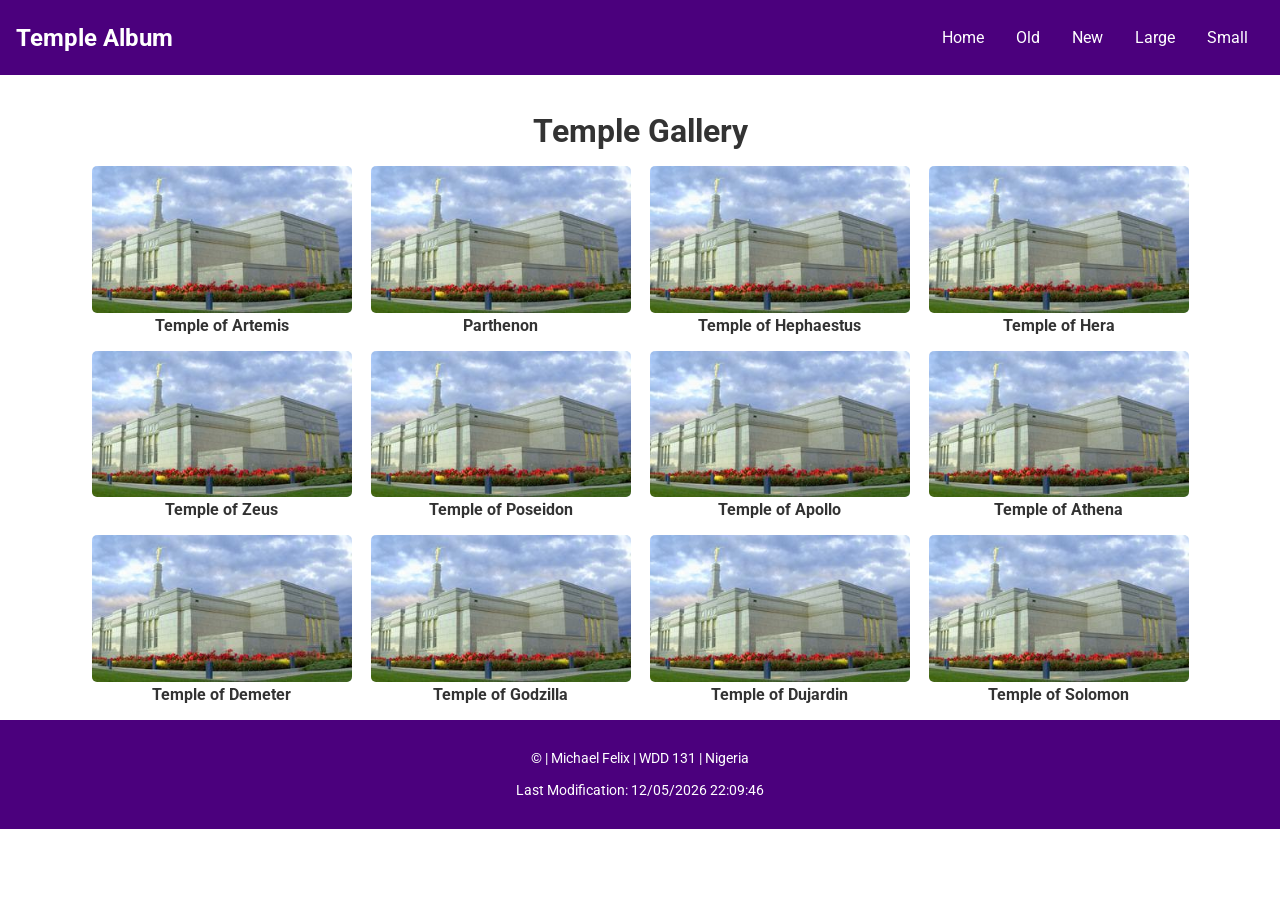
==== index.html @ 3842d343 "Rename temple.html to index.html" ====
<!DOCTYPE html>
<html lang="en">
<head>
  <meta charset="utf-8" />
  <meta name="viewport" content="width=device-width, initial-scale=1.0" />
  <title>WDD 131 – Temples</title>
  <meta name="description" content="Media query learning activity example page." />
  <meta name="author" content="Your Full Name" />
  
  <link rel="preconnect" href="https://fonts.googleapis.com" />
  <link rel="preconnect" href="https://fonts.gstatic.com" crossorigin />
  <link href="https://fonts.googleapis.com/css2?family=Roboto&display=swap" rel="stylesheet" />
  
  <link rel="stylesheet" href="styles/temples.css" />
  <link rel="stylesheet" href="styles/temples-large.css" />
  
  <script src="script/temples.js" defer></script>
</head>
<body>
  <header>
    <h1>Temple Album</h1>
    <button id="menu-button" aria-label="Toggle Menu">☰</button>
    <nav id="primary-nav" class="hide">
      <a href="#">Home</a>
      <a href="#">Old</a>
      <a href="#">New</a>
      <a href="#">Large</a>
      <a href="#">Small</a>
    </nav>
  </header>
  
  <main>
    <h1>Temple Gallery</h1>
    <div class="gallery">
      <figure>
        <img src="images/temple1.jpg" alt="Temple of Artemis" />
        <figcaption>Temple of Artemis</figcaption>
      </figure>
      <figure>
        <img src="images/temple2.jpg" alt="Parthenon" />
        <figcaption>Parthenon</figcaption>
      </figure>
      <figure>
        <img src="images/temple3.jpg" alt="Temple of Hephaestus" />
        <figcaption>Temple of Hephaestus</figcaption>
      </figure>
      <figure>
        <img src="images/temple4.jpg" alt="Temple of Hera" />
        <figcaption>Temple of Hera</figcaption>
      </figure>
      <figure>
        <img src="images/temple5.jpg" alt="Temple of Zeus" />
        <figcaption>Temple of Zeus</figcaption>
      </figure>
      <figure>
        <img src="images/temple6.jpg" alt="Temple of Poseidon" />
        <figcaption>Temple of Poseidon</figcaption>
      </figure>
      <figure>
        <img src="images/temple7.jpg" alt="Temple of Apollo" />
        <figcaption>Temple of Apollo</figcaption>
      </figure>
      <figure>
        <img src="images/temple8.jpg" alt="Temple of Athena" />
        <figcaption>Temple of Athena</figcaption>
      </figure>
      <figure>
        <img src="images/temple9.jpg" alt="Temple of Demeter" />
        <figcaption>Temple of Demeter</figcaption>
      </figure>
      <figure>
        <img src="images/temple10.jpg" alt="Temple of Godzilla" />
        <figcaption>Temple of Godzilla</figcaption>
      </figure>
      <figure>
        <img src="images/temple11.jpg" alt="Temple of Dujardin" />
        <figcaption>Temple of Dujardin</figcaption>
      </figure>
      <figure>
        <img src="images/temple12.jpg" alt="Temple of Solomon" />
        <figcaption>Temple of Solomon</figcaption>
      </figure>
    </div>
  </main>
  
  <footer>
    
    <p>&copy; <span id="currentyear"></span> | Michael Felix | WDD 131 | Nigeria</p>
    <p>Last Modification: <span id="lastModified"></span></p>
  </footer>

  
</body>
</html>
---- styles/temples.css ----
@import url('https://fonts.googleapis.com/css2?family=Roboto&display=swap');

body {
  font-family: 'Roboto', sans-serif;
  margin: 0;
  background-color: #fff;
  color: #333;
}

header {
  background-color: #4b007d;
  color: white;
  padding: 1rem;
  display: flex;
  justify-content: space-between;
  align-items: center;
  flex-wrap: wrap;
}

header h1 {
  margin: 0;
  font-size: 1.5rem;
}

#menu-button {
  display: block;
  font-size: 1.5rem;
  background: none;
  border: none;
  color: white;
  cursor: pointer;
}

nav {
  display: flex;
  flex-direction: column;
  width: 100%;
  margin-top: 1rem;
}

nav a {
  color: white;
  text-decoration: none;
  padding: 0.75rem 1rem;
  transition: background-color 0.3s;
}

nav a:hover {
  background-color: #bc6c25;
  border-radius: 5px;
}

.hide {
  display: none;
}

main {
  max-width: 1100px;
  margin: auto;
  padding: 1rem;
}

main h1 {
  text-align: center;
  margin-bottom: 1rem;
}

.gallery {
  display: grid;
  grid-template-columns: repeat(auto-fit, minmax(250px, 1fr));
  column-gap: 0.5rem; /* Reduce horizontal space */
  row-gap: 1rem;       /* Optional: reduce vertical space too */
  justify-items: center;
  align-items: start;
}

figure {
  margin: 0.25rem;
  text-align: center;
}



img {
  width: 100%;
  max-width: 300px;
  height: auto;
  border-radius: 5px;
  display: block;
}
figcaption {
  margin-top: 0.2rem; /* Reduce space below image */
  font-weight: bold;
}


footer {
  background-color: #4b007d;
  color: white;
  text-align: center;
  padding: 1rem;
  font-size: 0.9rem;
}
---- styles/temples-large.css ----
@media screen and (min-width: 640px) {
  .gallery {
    display: grid;
    grid-template-columns: repeat(auto-fit, minmax(250px, 1fr));
    gap: 1rem; /* Controls both row and column spacing */
    justify-items: center;
    align-items: start;
  }

  nav {
    flex-direction: row;
    justify-content: flex-end;
    width: auto;
    margin-top: 0;
  }

  #menu-button {
    display: none;
  }

  .hide {
    display: flex !important;
  }

  figure {
    margin: 0; /* Tighten spacing further */
  }

  img {
    max-width: 260px;
  }
}
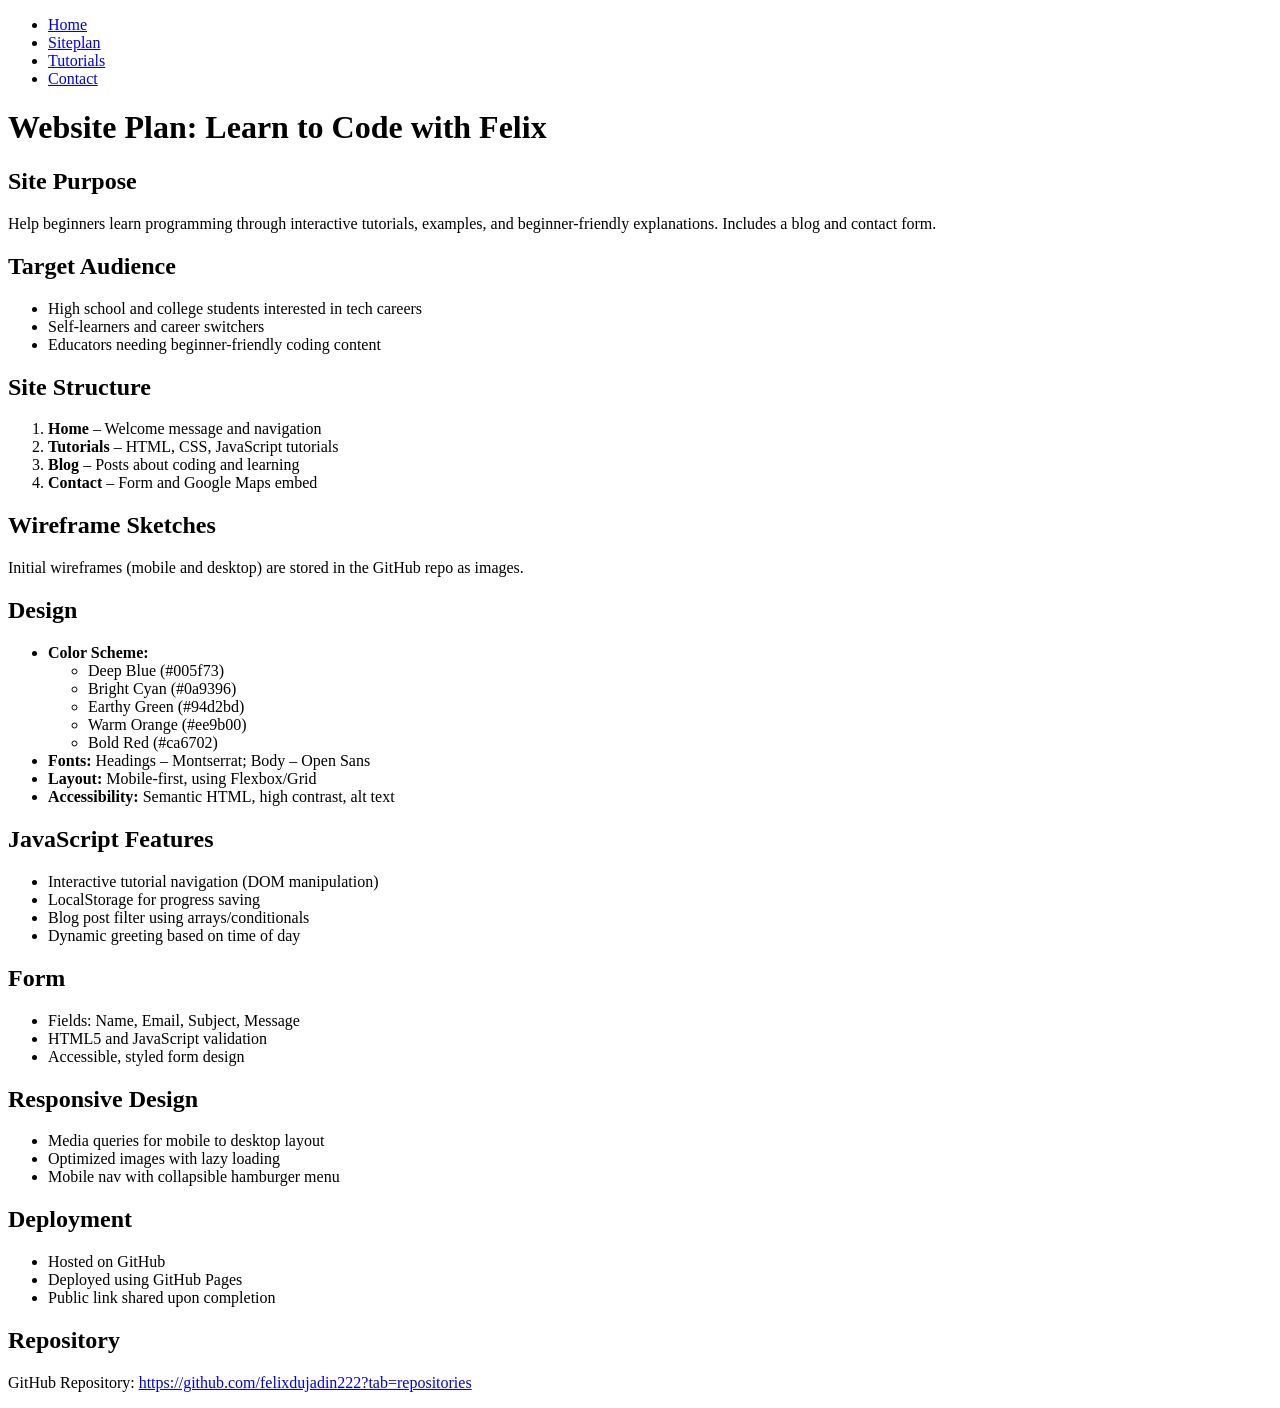
==== commit fd75db02: "Update index.html" ====
--- a/index.html
+++ b/index.html
@@ -1,96 +1,123 @@
 <!DOCTYPE html>
 <html lang="en">
 <head>
-  <meta charset="utf-8" />
-  <meta name="viewport" content="width=device-width, initial-scale=1.0" />
-  <title>WDD 131 – Temples</title>
-  <meta name="description" content="Media query learning activity example page." />
-  <meta name="author" content="Your Full Name" />
-  
-  <link rel="preconnect" href="https://fonts.googleapis.com" />
-  <link rel="preconnect" href="https://fonts.gstatic.com" crossorigin />
-  <link href="https://fonts.googleapis.com/css2?family=Roboto&display=swap" rel="stylesheet" />
-  
-  <link rel="stylesheet" href="styles/temples.css" />
-  <link rel="stylesheet" href="styles/temples-large.css" />
-  
-  <script src="script/temples.js" defer></script>
+  <meta charset="UTF-8">
+  <meta name="viewport" content="width=device-width, initial-scale=1.0">
+  <title>Site Plan - Learn to Code with Felix</title>
+  <link rel="stylesheet" href="styles/siteplan.css">
+  <script src="scripts/siteplan.js"></script>
+
 </head>
 <body>
+
   <header>
-    <h1>Temple Album</h1>
-    <button id="menu-button" aria-label="Toggle Menu">☰</button>
-    <nav id="primary-nav" class="hide">
-      <a href="#">Home</a>
-      <a href="#">Old</a>
-      <a href="#">New</a>
-      <a href="#">Large</a>
-      <a href="#">Small</a>
+    <nav>
+      <ul class="nav">
+        <li><a href="home.html">Home</a></li>
+        <li><a href="index.html">Siteplan</a></li>
+        <li><a href="tutorials.html">Tutorials</a></li>
+        <li><a href="contact.html">Contact</a></li>
+        
+      </ul>
     </nav>
   </header>
-  
+
   <main>
-    <h1>Temple Gallery</h1>
-    <div class="gallery">
-      <figure>
-        <img src="images/temple1.jpg" alt="Temple of Artemis" />
-        <figcaption>Temple of Artemis</figcaption>
-      </figure>
-      <figure>
-        <img src="images/temple2.jpg" alt="Parthenon" />
-        <figcaption>Parthenon</figcaption>
-      </figure>
-      <figure>
-        <img src="images/temple3.jpg" alt="Temple of Hephaestus" />
-        <figcaption>Temple of Hephaestus</figcaption>
-      </figure>
-      <figure>
-        <img src="images/temple4.jpg" alt="Temple of Hera" />
-        <figcaption>Temple of Hera</figcaption>
-      </figure>
-      <figure>
-        <img src="images/temple5.jpg" alt="Temple of Zeus" />
-        <figcaption>Temple of Zeus</figcaption>
-      </figure>
-      <figure>
-        <img src="images/temple6.jpg" alt="Temple of Poseidon" />
-        <figcaption>Temple of Poseidon</figcaption>
-      </figure>
-      <figure>
-        <img src="images/temple7.jpg" alt="Temple of Apollo" />
-        <figcaption>Temple of Apollo</figcaption>
-      </figure>
-      <figure>
-        <img src="images/temple8.jpg" alt="Temple of Athena" />
-        <figcaption>Temple of Athena</figcaption>
-      </figure>
-      <figure>
-        <img src="images/temple9.jpg" alt="Temple of Demeter" />
-        <figcaption>Temple of Demeter</figcaption>
-      </figure>
-      <figure>
-        <img src="images/temple10.jpg" alt="Temple of Godzilla" />
-        <figcaption>Temple of Godzilla</figcaption>
-      </figure>
-      <figure>
-        <img src="images/temple11.jpg" alt="Temple of Dujardin" />
-        <figcaption>Temple of Dujardin</figcaption>
-      </figure>
-      <figure>
-        <img src="images/temple12.jpg" alt="Temple of Solomon" />
-        <figcaption>Temple of Solomon</figcaption>
-      </figure>
-    </div>
+    <h1>Website Plan: Learn to Code with Felix</h1>
+
+    <section>
+      <h2>Site Purpose</h2>
+      <p>
+        Help beginners learn programming through interactive tutorials, examples, and beginner-friendly explanations. Includes a blog and contact form.
+      </p>
+    </section>
+
+    <section>
+      <h2>Target Audience</h2>
+      <ul>
+        <li>High school and college students interested in tech careers</li>
+        <li>Self-learners and career switchers</li>
+        <li>Educators needing beginner-friendly coding content</li>
+      </ul>
+    </section>
+
+    <section>
+      <h2>Site Structure</h2>
+      <ol>
+        <li><strong>Home</strong> – Welcome message and navigation</li>
+        <li><strong>Tutorials</strong> – HTML, CSS, JavaScript tutorials</li>
+        <li><strong>Blog</strong> – Posts about coding and learning</li>
+        <li><strong>Contact</strong> – Form and Google Maps embed</li>
+      </ol>
+    </section>
+
+    <section>
+      <h2>Wireframe Sketches</h2>
+      <p>Initial wireframes (mobile and desktop) are stored in the GitHub repo as images.</p>
+    </section>
+
+    <section>
+      <h2>Design</h2>
+      <ul>
+        <li><strong>Color Scheme:</strong>
+          <ul>
+            <li>Deep Blue (#005f73)</li>
+            <li>Bright Cyan (#0a9396)</li>
+            <li>Earthy Green (#94d2bd)</li>
+            <li>Warm Orange (#ee9b00)</li>
+            <li>Bold Red (#ca6702)</li>
+          </ul>
+        </li>
+        <li><strong>Fonts:</strong> Headings – Montserrat; Body – Open Sans</li>
+        <li><strong>Layout:</strong> Mobile-first, using Flexbox/Grid</li>
+        <li><strong>Accessibility:</strong> Semantic HTML, high contrast, alt text</li>
+      </ul>
+    </section>
+
+    <section>
+      <h2>JavaScript Features</h2>
+      <ul>
+        <li>Interactive tutorial navigation (DOM manipulation)</li>
+        <li>LocalStorage for progress saving</li>
+        <li>Blog post filter using arrays/conditionals</li>
+        <li>Dynamic greeting based on time of day</li>
+      </ul>
+    </section>
+
+    <section>
+      <h2>Form</h2>
+      <ul>
+        <li>Fields: Name, Email, Subject, Message</li>
+        <li>HTML5 and JavaScript validation</li>
+        <li>Accessible, styled form design</li>
+      </ul>
+    </section>
+
+    <section>
+      <h2>Responsive Design</h2>
+      <ul>
+        <li>Media queries for mobile to desktop layout</li>
+        <li>Optimized images with lazy loading</li>
+        <li>Mobile nav with collapsible hamburger menu</li>
+      </ul>
+    </section>
+
+    <section>
+      <h2>Deployment</h2>
+      <ul>
+        <li>Hosted on GitHub</li>
+        <li>Deployed using GitHub Pages</li>
+        <li>Public link shared upon completion</li>
+      </ul>
+    </section>
+
+    <section>
+      <h2>Repository</h2>
+      <p>
+        GitHub Repository: <a href="https://github.com/yourusername/project" target="_blank">https://github.com/felixdujadin222?tab=repositories</a>
+      </p>
+    </section>
   </main>
-  
-  <footer>
-    
-    <p>&copy; <span id="currentyear"></span> | Michael Felix | WDD 131 | Nigeria</p>
-    <p>Last Modification: <span id="lastModified"></span></p>
-  </footer>
 
-  
 </body>
 </html>
-
-  
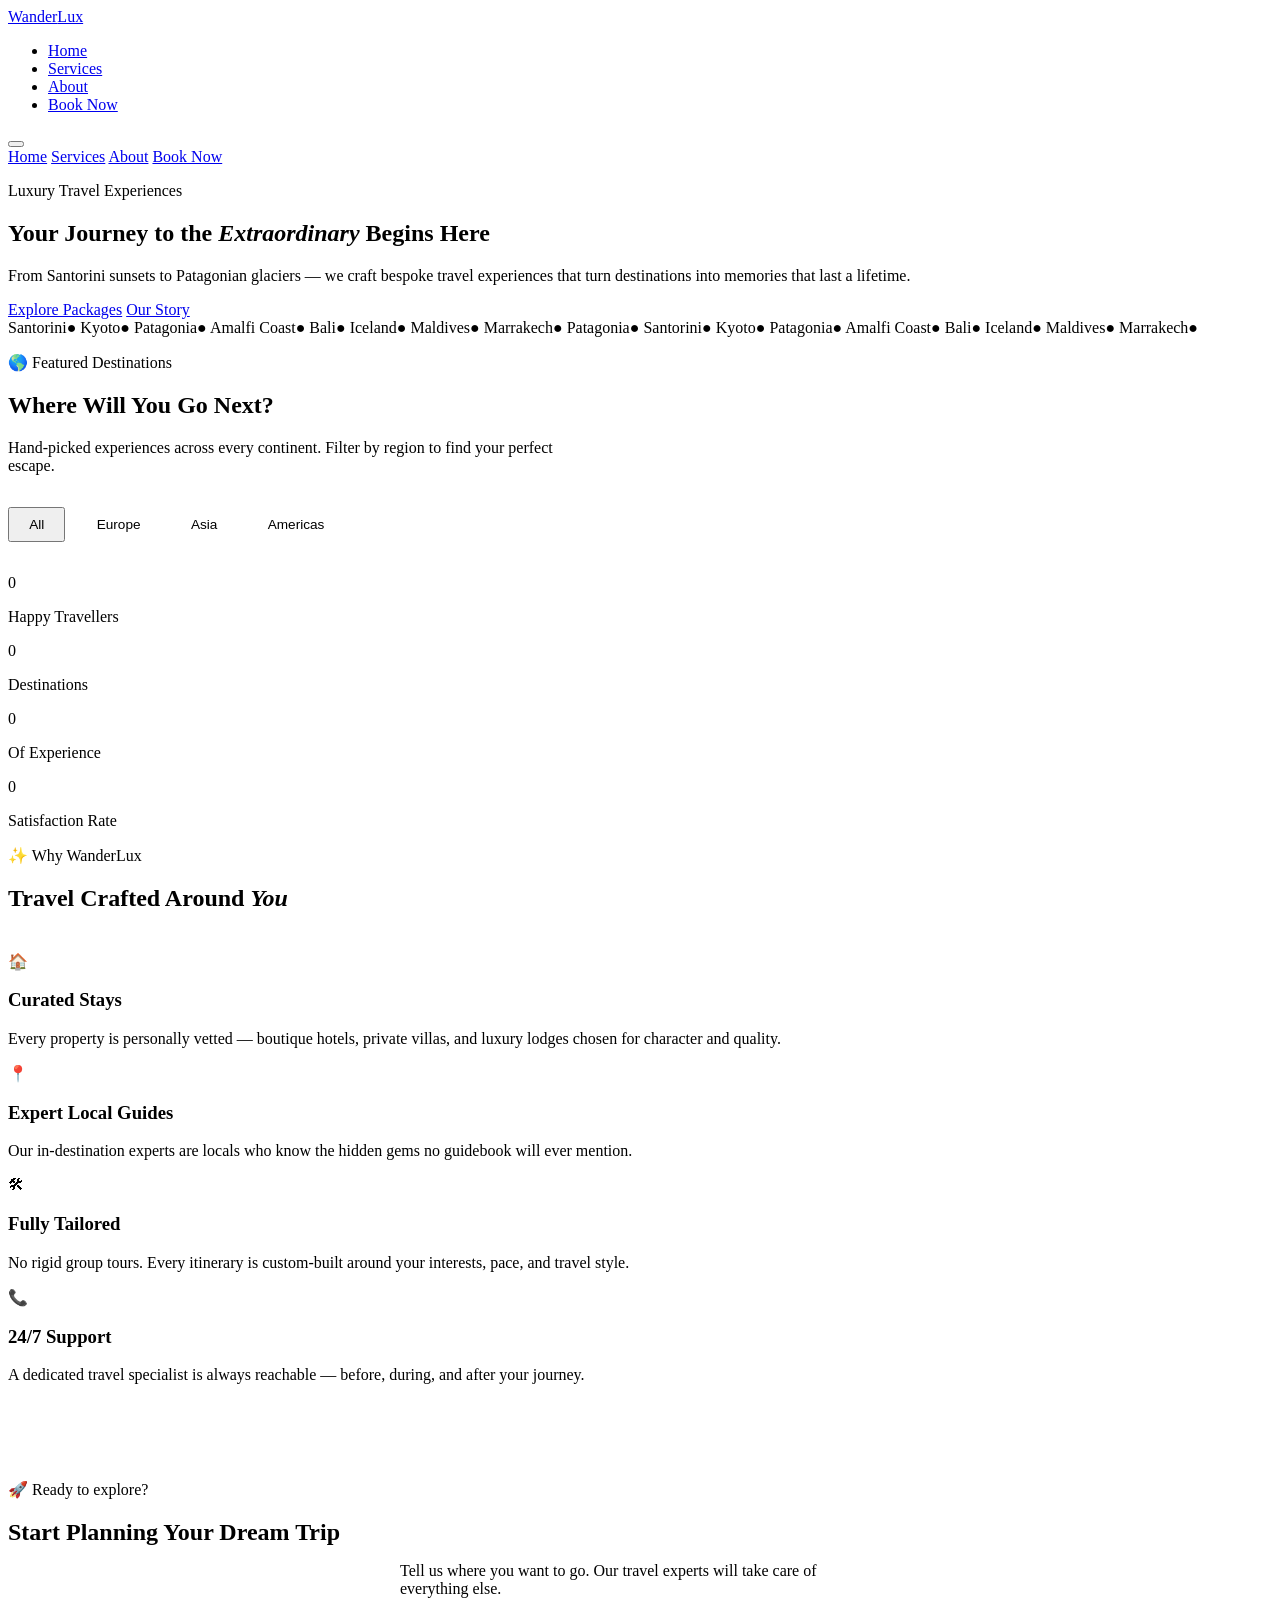
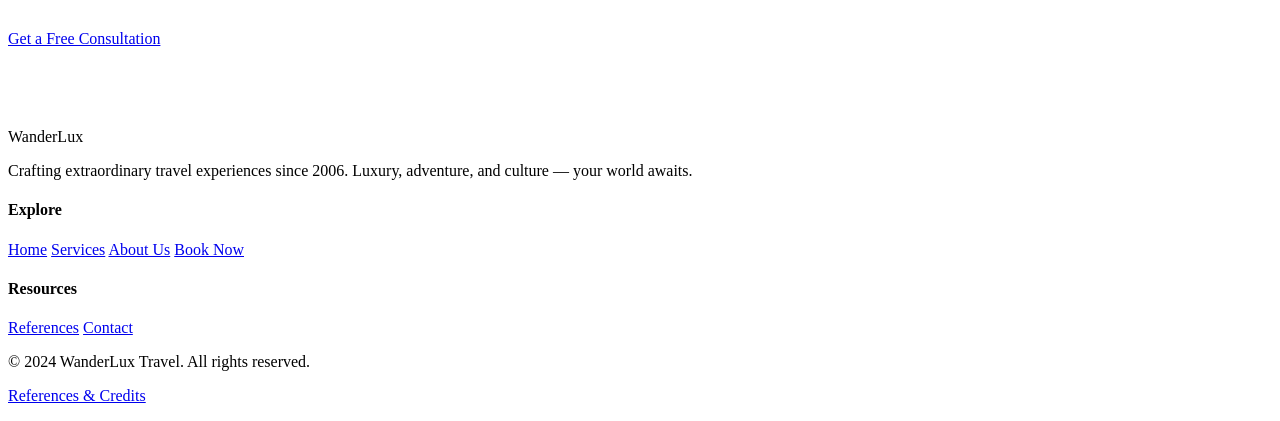
==== commit 93af7a8c: "Add index.html for WanderLux Travel website This commit adds a new HTML file for the WanderLux Trave" ====
--- a/index.html
+++ b/index.html
@@ -3,121 +3,194 @@
 <head>
   <meta charset="UTF-8">
   <meta name="viewport" content="width=device-width, initial-scale=1.0">
-  <title>Site Plan - Learn to Code with Felix</title>
-  <link rel="stylesheet" href="styles/siteplan.css">
-  <script src="scripts/siteplan.js"></script>
-
+  <meta name="description" content="WanderLux Travel — curated luxury travel experiences to the world's most extraordinary destinations.">
+  <title>WanderLux Travel — Discover the World</title>
+  <link rel="stylesheet" href="css/styles.css">
 </head>
 <body>
 
-  <header>
-    <nav>
-      <ul class="nav">
-        <li><a href="home.html">Home</a></li>
-        <li><a href="index.html">Siteplan</a></li>
-        <li><a href="tutorials.html">Tutorials</a></li>
-        <li><a href="contact.html">Contact</a></li>
-        
+  <!-- Navigation -->
+  <nav class="nav" aria-label="Main navigation">
+    <div class="nav__inner">
+      <a href="index.html" class="nav__logo">Wander<span>Lux</span></a>
+      <ul class="nav__links" role="list">
+        <li><a href="index.html">Home</a></li>
+        <li><a href="services.html">Services</a></li>
+        <li><a href="about.html">About</a></li>
+        <li><a href="contact.html" class="nav__cta">Book Now</a></li>
       </ul>
-    </nav>
-  </header>
+      <button class="nav__burger" aria-label="Toggle menu" aria-expanded="false">
+        <span></span><span></span><span></span>
+      </button>
+    </div>
+  </nav>
 
-  <main>
-    <h1>Website Plan: Learn to Code with Felix</h1>
+  <!-- Mobile Menu -->
+  <nav class="nav__mobile" aria-label="Mobile navigation">
+    <a href="index.html">Home</a>
+    <a href="services.html">Services</a>
+    <a href="about.html">About</a>
+    <a href="contact.html">Book Now</a>
+  </nav>
 
-    <section>
-      <h2>Site Purpose</h2>
-      <p>
-        Help beginners learn programming through interactive tutorials, examples, and beginner-friendly explanations. Includes a blog and contact form.
-      </p>
+  <main class="page-content">
+
+    <!-- Hero -->
+    <section class="hero" aria-label="Hero banner">
+      <div class="hero__bg" role="presentation"></div>
+      <div class="hero__overlay" role="presentation"></div>
+      <div class="container">
+        <div class="hero__content">
+          <p class="hero__eyebrow">Luxury Travel Experiences</p>
+          <h1>Your Journey to the <em>Extraordinary</em> Begins Here</h1>
+          <p>From Santorini sunsets to Patagonian glaciers — we craft bespoke travel experiences that turn destinations into memories that last a lifetime.</p>
+          <div class="hero__actions">
+            <a href="services.html" class="btn btn--primary">Explore Packages</a>
+            <a href="about.html" class="btn btn--outline">Our Story</a>
+          </div>
+        </div>
+      </div>
     </section>
 
-    <section>
-      <h2>Target Audience</h2>
-      <ul>
-        <li>High school and college students interested in tech careers</li>
-        <li>Self-learners and career switchers</li>
-        <li>Educators needing beginner-friendly coding content</li>
-      </ul>
+    <!-- Destinations Ticker -->
+    <div class="destinations" aria-hidden="true">
+      <div class="destinations__track">
+        <span>Santorini</span><span class="dot">&#9679;</span>
+        <span>Kyoto</span><span class="dot">&#9679;</span>
+        <span>Patagonia</span><span class="dot">&#9679;</span>
+        <span>Amalfi Coast</span><span class="dot">&#9679;</span>
+        <span>Bali</span><span class="dot">&#9679;</span>
+        <span>Iceland</span><span class="dot">&#9679;</span>
+        <span>Maldives</span><span class="dot">&#9679;</span>
+        <span>Marrakech</span><span class="dot">&#9679;</span>
+        <span>Patagonia</span><span class="dot">&#9679;</span>
+        <!-- duplicate for seamless loop -->
+        <span>Santorini</span><span class="dot">&#9679;</span>
+        <span>Kyoto</span><span class="dot">&#9679;</span>
+        <span>Patagonia</span><span class="dot">&#9679;</span>
+        <span>Amalfi Coast</span><span class="dot">&#9679;</span>
+        <span>Bali</span><span class="dot">&#9679;</span>
+        <span>Iceland</span><span class="dot">&#9679;</span>
+        <span>Maldives</span><span class="dot">&#9679;</span>
+        <span>Marrakech</span><span class="dot">&#9679;</span>
+      </div>
+    </div>
+
+    <!-- Featured Destinations -->
+    <section class="section" aria-labelledby="dest-heading">
+      <div class="container">
+        <p class="section-label reveal">&#127758; Featured Destinations</p>
+        <h2 id="dest-heading" class="reveal">Where Will You Go Next?</h2>
+        <p class="reveal" style="max-width:560px; margin-bottom:2rem;">Hand-picked experiences across every continent. Filter by region to find your perfect escape.</p>
+
+        <!-- Filter buttons -->
+        <div style="display:flex; gap:0.75rem; flex-wrap:wrap; margin-bottom:2rem;" role="group" aria-label="Filter destinations by region">
+          <button class="btn btn--dark active" data-filter="all" style="padding:0.5rem 1.2rem; font-size:0.85rem;">All</button>
+          <button class="btn btn--dark" data-filter="Europe"   style="padding:0.5rem 1.2rem; font-size:0.85rem; background:transparent; border:1.5px solid var(--border); color:var(--ink);">Europe</button>
+          <button class="btn btn--dark" data-filter="Asia"     style="padding:0.5rem 1.2rem; font-size:0.85rem; background:transparent; border:1.5px solid var(--border); color:var(--ink);">Asia</button>
+          <button class="btn btn--dark" data-filter="Americas" style="padding:0.5rem 1.2rem; font-size:0.85rem; background:transparent; border:1.5px solid var(--border); color:var(--ink);">Americas</button>
+        </div>
+
+        <div class="card-grid" id="dest-grid"></div>
+      </div>
     </section>
 
-    <section>
-      <h2>Site Structure</h2>
-      <ol>
-        <li><strong>Home</strong> – Welcome message and navigation</li>
-        <li><strong>Tutorials</strong> – HTML, CSS, JavaScript tutorials</li>
-        <li><strong>Blog</strong> – Posts about coding and learning</li>
-        <li><strong>Contact</strong> – Form and Google Maps embed</li>
-      </ol>
+    <!-- Stats -->
+    <div class="stats-bar" aria-label="Company statistics">
+      <div class="container">
+        <div>
+          <span class="stat__num" data-count="12500" data-suffix="+">0</span>
+          <p class="stat__label">Happy Travellers</p>
+        </div>
+        <div>
+          <span class="stat__num" data-count="85" data-suffix="+">0</span>
+          <p class="stat__label">Destinations</p>
+        </div>
+        <div>
+          <span class="stat__num" data-count="18" data-suffix=" yrs">0</span>
+          <p class="stat__label">Of Experience</p>
+        </div>
+        <div>
+          <span class="stat__num" data-count="98" data-suffix="%">0</span>
+          <p class="stat__label">Satisfaction Rate</p>
+        </div>
+      </div>
+    </div>
+
+    <!-- Why Choose Us -->
+    <section class="section" aria-labelledby="why-heading">
+      <div class="container">
+        <p class="section-label reveal">&#10024; Why WanderLux</p>
+        <h2 id="why-heading" class="reveal" style="margin-bottom:2.5rem;">Travel Crafted Around <em>You</em></h2>
+        <div class="features-grid">
+          <div class="feature reveal">
+            <div class="feature__icon">&#127968;</div>
+            <h3>Curated Stays</h3>
+            <p>Every property is personally vetted — boutique hotels, private villas, and luxury lodges chosen for character and quality.</p>
+          </div>
+          <div class="feature reveal">
+            <div class="feature__icon">&#128205;</div>
+            <h3>Expert Local Guides</h3>
+            <p>Our in-destination experts are locals who know the hidden gems no guidebook will ever mention.</p>
+          </div>
+          <div class="feature reveal">
+            <div class="feature__icon">&#128736;</div>
+            <h3>Fully Tailored</h3>
+            <p>No rigid group tours. Every itinerary is custom-built around your interests, pace, and travel style.</p>
+          </div>
+          <div class="feature reveal">
+            <div class="feature__icon">&#128222;</div>
+            <h3>24/7 Support</h3>
+            <p>A dedicated travel specialist is always reachable — before, during, and after your journey.</p>
+          </div>
+        </div>
+      </div>
     </section>
 
-    <section>
-      <h2>Wireframe Sketches</h2>
-      <p>Initial wireframes (mobile and desktop) are stored in the GitHub repo as images.</p>
+    <!-- CTA Banner -->
+    <section style="background:var(--sand); padding-block:4rem;" aria-label="Call to action">
+      <div class="container text-center">
+        <p class="section-label reveal">&#128640; Ready to explore?</p>
+        <h2 class="reveal" style="margin-bottom:1rem;">Start Planning Your Dream Trip</h2>
+        <p class="reveal" style="max-width:480px; margin-inline:auto; margin-bottom:2rem;">Tell us where you want to go. Our travel experts will take care of everything else.</p>
+        <a href="contact.html" class="btn btn--primary reveal">Get a Free Consultation</a>
+      </div>
     </section>
 
-    <section>
-      <h2>Design</h2>
-      <ul>
-        <li><strong>Color Scheme:</strong>
-          <ul>
-            <li>Deep Blue (#005f73)</li>
-            <li>Bright Cyan (#0a9396)</li>
-            <li>Earthy Green (#94d2bd)</li>
-            <li>Warm Orange (#ee9b00)</li>
-            <li>Bold Red (#ca6702)</li>
-          </ul>
-        </li>
-        <li><strong>Fonts:</strong> Headings – Montserrat; Body – Open Sans</li>
-        <li><strong>Layout:</strong> Mobile-first, using Flexbox/Grid</li>
-        <li><strong>Accessibility:</strong> Semantic HTML, high contrast, alt text</li>
-      </ul>
-    </section>
-
-    <section>
-      <h2>JavaScript Features</h2>
-      <ul>
-        <li>Interactive tutorial navigation (DOM manipulation)</li>
-        <li>LocalStorage for progress saving</li>
-        <li>Blog post filter using arrays/conditionals</li>
-        <li>Dynamic greeting based on time of day</li>
-      </ul>
-    </section>
-
-    <section>
-      <h2>Form</h2>
-      <ul>
-        <li>Fields: Name, Email, Subject, Message</li>
-        <li>HTML5 and JavaScript validation</li>
-        <li>Accessible, styled form design</li>
-      </ul>
-    </section>
-
-    <section>
-      <h2>Responsive Design</h2>
-      <ul>
-        <li>Media queries for mobile to desktop layout</li>
-        <li>Optimized images with lazy loading</li>
-        <li>Mobile nav with collapsible hamburger menu</li>
-      </ul>
-    </section>
-
-    <section>
-      <h2>Deployment</h2>
-      <ul>
-        <li>Hosted on GitHub</li>
-        <li>Deployed using GitHub Pages</li>
-        <li>Public link shared upon completion</li>
-      </ul>
-    </section>
-
-    <section>
-      <h2>Repository</h2>
-      <p>
-        GitHub Repository: <a href="https://github.com/yourusername/project" target="_blank">https://github.com/felixdujadin222?tab=repositories</a>
-      </p>
-    </section>
   </main>
 
+  <!-- Footer -->
+  <footer class="footer">
+    <div class="container">
+      <div class="footer__grid">
+        <div>
+          <p class="footer__brand">Wander<span>Lux</span></p>
+          <p>Crafting extraordinary travel experiences since 2006. Luxury, adventure, and culture — your world awaits.</p>
+        </div>
+        <div>
+          <h4>Explore</h4>
+          <nav class="footer__links" aria-label="Footer navigation">
+            <a href="index.html">Home</a>
+            <a href="services.html">Services</a>
+            <a href="about.html">About Us</a>
+            <a href="contact.html">Book Now</a>
+          </nav>
+        </div>
+        <div>
+          <h4>Resources</h4>
+          <nav class="footer__links" aria-label="Footer resources">
+            <a href="references.html">References</a>
+            <a href="contact.html">Contact</a>
+          </nav>
+        </div>
+      </div>
+      <div class="footer__bottom">
+        <p>&copy; 2024 WanderLux Travel. All rights reserved.</p>
+        <p><a href="references.html">References &amp; Credits</a></p>
+      </div>
+    </div>
+  </footer>
+
+  <script src="js/main.js"></script>
 </body>
 </html>
